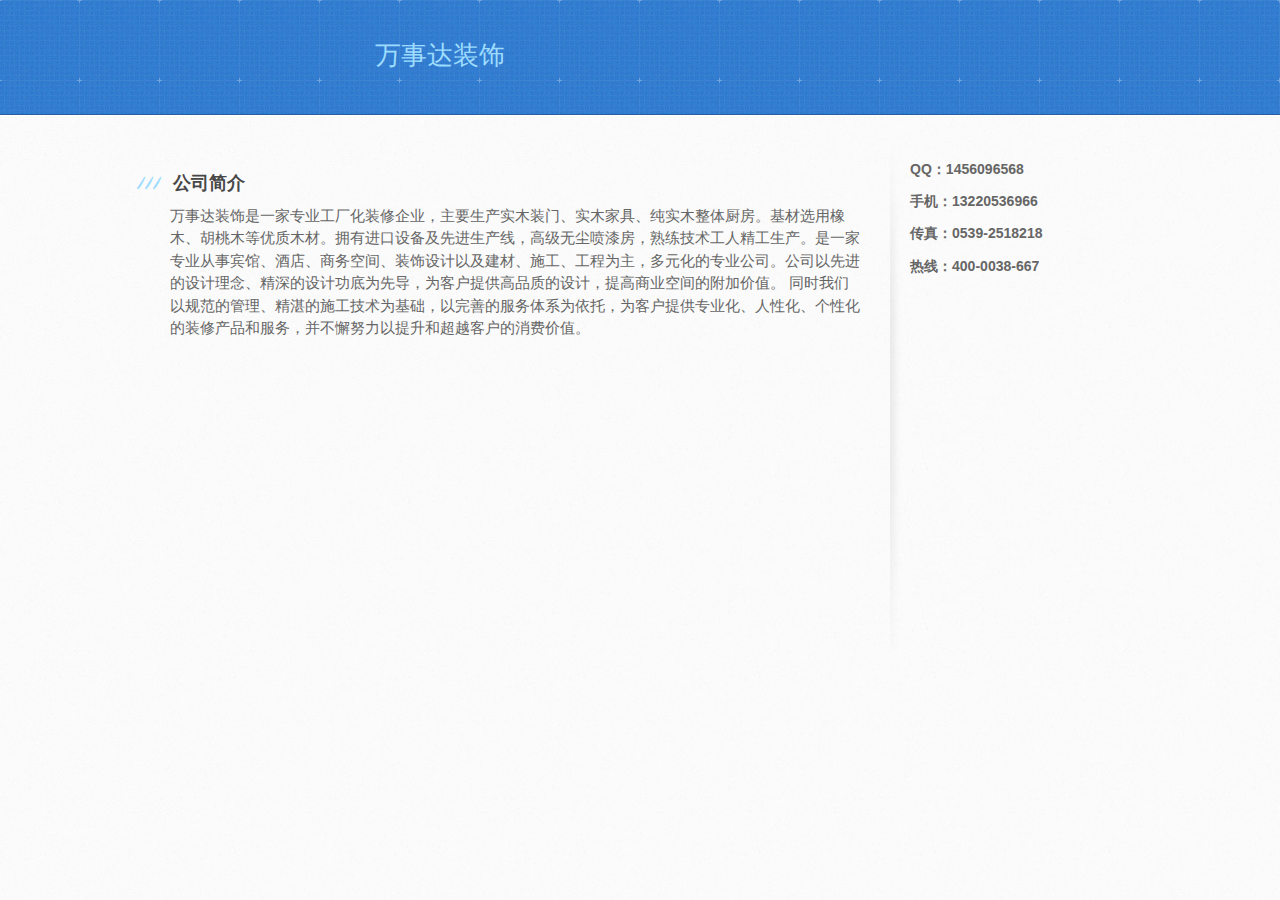
==== index.html @ f45d188a "Update index.html" ====
<!DOCTYPE html>
<html>
  <head>
    <meta charset='utf-8'>
    <meta http-equiv="X-UA-Compatible" content="chrome=1">
    <meta name="viewport" content="width=device-width, initial-scale=1, maximum-scale=1">
    <link href='https://fonts.googleapis.com/css?family=Architects+Daughter' rel='stylesheet' type='text/css'>
    <link rel="stylesheet" type="text/css" href="stylesheets/stylesheet.css" media="screen">
    <link rel="stylesheet" type="text/css" href="stylesheets/github-light.css" media="screen">
    <link rel="stylesheet" type="text/css" href="stylesheets/print.css" media="print">

    <!--[if lt IE 9]>
    <script src="//html5shiv.googlecode.com/svn/trunk/html5.js"></script>
    <![endif]-->

    <title>Yishuiwanshida.GitHub.io by yishuiwanshida</title>
  </head>

  <body>
    <header>
      <div class="inner">
        <h2 align="center">万事达装饰</h2>
        </div>
    </header>

    <div id="content-wrapper">
      <div class="inner clearfix">
        <section id="main-content">
          <h3>
<a id="welcome-to-github-pages" class="anchor" href="#welcome-to-github-pages" aria-hidden="true"><span aria-hidden="true" class="octicon octicon-link"></span></a>公司简介</h3>

<p>万事达装饰是一家专业工厂化装修企业，主要生产实木装门、实木家具、纯实木整体厨房。基材选用橡木、胡桃木等优质木材。拥有进口设备及先进生产线，高级无尘喷漆房，熟练技术工人精工生产。是一家专业从事宾馆、酒店、商务空间、装饰设计以及建材、施工、工程为主，多元化的专业公司。公司以先进的设计理念、精深的设计功底为先导，为客户提供高品质的设计，提高商业空间的附加价值。
同时我们以规范的管理、精湛的施工技术为基础，以完善的服务体系为依托，为客户提供专业化、人性化、个性化的装修产品和服务，并不懈努力以提升和超越客户的消费价值。</p>

        </section>

        <aside id="sidebar">


          <div>
            <h3>QQ：1456096568</h3>
<h3>手机：13220536966</h3>
<h3>传真：0539-2518218</h3>
<h3>热线：400-0038-667</h3>
</p>
        </aside>
      </div>
    </div>

  
  </body>
</html>
---- stylesheets/stylesheet.css ----
/*! normalize.css v3.0.2 | MIT License | git.io/normalize */

/**
 * 1. Set default font family to sans-serif.
 * 2. Prevent iOS text size adjust after orientation change, without disabling
 *    user zoom.
 */

html {
  font-family: sans-serif; /* 1 */
  -webkit-text-size-adjust: 100%; /* 2 */
  -ms-text-size-adjust: 100%; /* 2 */
}

/**
 * Remove default margin.
 */

body {
  margin: 0;
}

/* HTML5 display definitions
   ========================================================================== */

/**
 * Correct `block` display not defined for any HTML5 element in IE 8/9.
 * Correct `block` display not defined for `details` or `summary` in IE 10/11
 * and Firefox.
 * Correct `block` display not defined for `main` in IE 11.
 */

article,
aside,
details,
figcaption,
figure,
footer,
header,
hgroup,
main,
menu,
nav,
section,
summary {
  display: block;
}

/**
 * 1. Correct `inline-block` display not defined in IE 8/9.
 * 2. Normalize vertical alignment of `progress` in Chrome, Firefox, and Opera.
 */

audio,
canvas,
progress,
video {
  display: inline-block; /* 1 */
  vertical-align: baseline; /* 2 */
}

/**
 * Prevent modern browsers from displaying `audio` without controls.
 * Remove excess height in iOS 5 devices.
 */

audio:not([controls]) {
  display: none;
  height: 0;
}

/**
 * Address `[hidden]` styling not present in IE 8/9/10.
 * Hide the `template` element in IE 8/9/11, Safari, and Firefox < 22.
 */

[hidden],
template {
  display: none;
}

/* Links
   ========================================================================== */

/**
 * Remove the gray background color from active links in IE 10.
 */

a {
  background-color: transparent;
}

/**
 * Improve readability when focused and also mouse hovered in all browsers.
 */

a:active,
a:hover {
  outline: 0;
}

/* Text-level semantics
   ========================================================================== */

/**
 * Address styling not present in IE 8/9/10/11, Safari, and Chrome.
 */

abbr[title] {
  border-bottom: 1px dotted;
}

/**
 * Address style set to `bolder` in Firefox 4+, Safari, and Chrome.
 */

b,
strong {
  font-weight: bold;
}

/**
 * Address styling not present in Safari and Chrome.
 */

dfn {
  font-style: italic;
}

/**
 * Address variable `h1` font-size and margin within `section` and `article`
 * contexts in Firefox 4+, Safari, and Chrome.
 */

h1 {
  margin: 0.67em 0;
  font-size: 2em;
}

/**
 * Address styling not present in IE 8/9.
 */

mark {
  color: #000;
  background: #ff0;
}

/**
 * Address inconsistent and variable font size in all browsers.
 */

small {
  font-size: 80%;
}

/**
 * Prevent `sub` and `sup` affecting `line-height` in all browsers.
 */

sub,
sup {
  position: relative;
  font-size: 75%;
  line-height: 0;
  vertical-align: baseline;
}

sup {
  top: -0.5em;
}

sub {
  bottom: -0.25em;
}

/* Embedded content
   ========================================================================== */

/**
 * Remove border when inside `a` element in IE 8/9/10.
 */

img {
  border: 0;
}

/**
 * Correct overflow not hidden in IE 9/10/11.
 */

svg:not(:root) {
  overflow: hidden;
}

/* Grouping content
   ========================================================================== */

/**
 * Address margin not present in IE 8/9 and Safari.
 */

figure {
  margin: 1em 40px;
}

/**
 * Address differences between Firefox and other browsers.
 */

hr {
  height: 0;
  -moz-box-sizing: content-box;
  box-sizing: content-box;
}

/**
 * Contain overflow in all browsers.
 */

pre {
  overflow: auto;
}

/**
 * Address odd `em`-unit font size rendering in all browsers.
 */

code,
kbd,
pre,
samp {
  font-family: monospace, monospace;
  font-size: 1em;
}

/* Forms
   ========================================================================== */

/**
 * Known limitation: by default, Chrome and Safari on OS X allow very limited
 * styling of `select`, unless a `border` property is set.
 */

/**
 * 1. Correct color not being inherited.
 *    Known issue: affects color of disabled elements.
 * 2. Correct font properties not being inherited.
 * 3. Address margins set differently in Firefox 4+, Safari, and Chrome.
 */

button,
input,
optgroup,
select,
textarea {
  margin: 0; /* 3 */
  font: inherit; /* 2 */
  color: inherit; /* 1 */
}

/**
 * Address `overflow` set to `hidden` in IE 8/9/10/11.
 */

button {
  overflow: visible;
}

/**
 * Address inconsistent `text-transform` inheritance for `button` and `select`.
 * All other form control elements do not inherit `text-transform` values.
 * Correct `button` style inheritance in Firefox, IE 8/9/10/11, and Opera.
 * Correct `select` style inheritance in Firefox.
 */

button,
select {
  text-transform: none;
}

/**
 * 1. Avoid the WebKit bug in Android 4.0.* where (2) destroys native `audio`
 *    and `video` controls.
 * 2. Correct inability to style clickable `input` types in iOS.
 * 3. Improve usability and consistency of cursor style between image-type
 *    `input` and others.
 */

button,
html input[type="button"], /* 1 */
input[type="reset"],
input[type="submit"] {
  -webkit-appearance: button; /* 2 */
  cursor: pointer; /* 3 */
}

/**
 * Re-set default cursor for disabled elements.
 */

button[disabled],
html input[disabled] {
  cursor: default;
}

/**
 * Remove inner padding and border in Firefox 4+.
 */

button::-moz-focus-inner,
input::-moz-focus-inner {
  padding: 0;
  border: 0;
}

/**
 * Address Firefox 4+ setting `line-height` on `input` using `!important` in
 * the UA stylesheet.
 */

input {
  line-height: normal;
}

/**
 * It's recommended that you don't attempt to style these elements.
 * Firefox's implementation doesn't respect box-sizing, padding, or width.
 *
 * 1. Address box sizing set to `content-box` in IE 8/9/10.
 * 2. Remove excess padding in IE 8/9/10.
 */

input[type="checkbox"],
input[type="radio"] {
  box-sizing: border-box; /* 1 */
  padding: 0; /* 2 */
}

/**
 * Fix the cursor style for Chrome's increment/decrement buttons. For certain
 * `font-size` values of the `input`, it causes the cursor style of the
 * decrement button to change from `default` to `text`.
 */

input[type="number"]::-webkit-inner-spin-button,
input[type="number"]::-webkit-outer-spin-button {
  height: auto;
}

/**
 * 1. Address `appearance` set to `searchfield` in Safari and Chrome.
 * 2. Address `box-sizing` set to `border-box` in Safari and Chrome
 *    (include `-moz` to future-proof).
 */

input[type="search"] {
  -webkit-box-sizing: content-box; /* 2 */
  -moz-box-sizing: content-box;
  box-sizing: content-box;
  -webkit-appearance: textfield; /* 1 */
}

/**
 * Remove inner padding and search cancel button in Safari and Chrome on OS X.
 * Safari (but not Chrome) clips the cancel button when the search input has
 * padding (and `textfield` appearance).
 */

input[type="search"]::-webkit-search-cancel-button,
input[type="search"]::-webkit-search-decoration {
  -webkit-appearance: none;
}

/**
 * Define consistent border, margin, and padding.
 */

fieldset {
  padding: 0.35em 0.625em 0.75em;
  margin: 0 2px;
  border: 1px solid #c0c0c0;
}

/**
 * 1. Correct `color` not being inherited in IE 8/9/10/11.
 * 2. Remove padding so people aren't caught out if they zero out fieldsets.
 */

legend {
  padding: 0; /* 2 */
  border: 0; /* 1 */
}

/**
 * Remove default vertical scrollbar in IE 8/9/10/11.
 */

textarea {
  overflow: auto;
}

/**
 * Don't inherit the `font-weight` (applied by a rule above).
 * NOTE: the default cannot safely be changed in Chrome and Safari on OS X.
 */

optgroup {
  font-weight: bold;
}

/* Tables
   ========================================================================== */

/**
 * Remove most spacing between table cells.
 */

table {
  border-spacing: 0;
  border-collapse: collapse;
}

td,
th {
  padding: 0;
}

/* LAYOUT STYLES */
body {
  font-family: 'Helvetica Neue', Helvetica, Arial, serif;
  font-size: 15px;
  font-weight: 400;
  line-height: 1.5;
  color: #666;
  background: #fafafa url(../images/body-bg.jpg) 0 0 repeat;
}

p {
  margin-top: 0;
}

a {
  color: #2879d0;
}
a:hover {
  color: #2268b2;
}

header {
  padding-top: 40px;
  padding-bottom: 40px;
  font-family: 'Architects Daughter', 'Helvetica Neue', Helvetica, Arial, serif;
  background: #2e7bcf url(../images/header-bg.jpg) 0 0 repeat-x;
  border-bottom: solid 1px #275da1;
}

header h1 {
  width: 540px;
  margin-top: 0;
  margin-bottom: 0.2em;
  font-size: 72px;
  font-weight: normal;
  line-height: 1;
  color: #fff;
  letter-spacing: -1px;
}

header h2 {
  width: 540px;
  margin-top: 0;
  margin-bottom: 0;
  font-size: 26px;
  font-weight: normal;
  line-height: 1.3;
  color: #9ddcff;
  letter-spacing: 0;
}

.inner {
  position: relative;
  width: 940px;
  margin: 0 auto;
}

#content-wrapper {
  padding-top: 30px;
  border-top: solid 1px #fff;
}

#main-content {
  float: left;
  width: 690px;
}

#main-content img {
  max-width: 100%;
}

aside#sidebar {
  float: right;
  width: 200px;
  min-height: 504px;
  padding-left: 20px;
  font-size: 12px;
  line-height: 1.3;
  background: transparent url(../images/sidebar-bg.jpg) 0 0 no-repeat;
}

aside#sidebar p.repo-owner,
aside#sidebar p.repo-owner a {
  font-weight: bold;
}

#downloads {
  margin-bottom: 40px;
}

a.button {
  width: 134px;
  height: 58px;
  padding-top: 22px;
  padding-left: 68px;
  font-family: 'Architects Daughter', 'Helvetica Neue', Helvetica, Arial, serif;
  font-size: 23px;
  line-height: 1.2;
  color: #fff;
}
a.button small {
  display: block;
  font-size: 11px;
}
header a.button {
  position: absolute;
  top: 0;
  right: 0;
  background: transparent url(../images/github-button.png) 0 0 no-repeat;
}
aside a.button {
  display: block;
  width: 138px;
  padding-left: 64px;
  margin-bottom: 20px;
  font-size: 21px;
  background: transparent url(../images/download-button.png) 0 0 no-repeat;
}

code, pre {
  margin-bottom: 30px;
  font-family: Monaco, "Bitstream Vera Sans Mono", "Lucida Console", Terminal, monospace;
  font-size: 13px;
  color: #222;
}

code {
  padding: 0 3px;
  background-color: #f2f8fc;
  border: solid 1px #dbe7f3;
}

pre {
  padding: 20px;
  overflow: auto;
  text-shadow: none;
  background: #fff;
  border: solid 1px #f2f2f2;
}
pre code {
  padding: 0;
  color: #2879d0;
  background-color: #fff;
  border: none;
}

ul, ol, dl {
  margin-bottom: 20px;
}


/* COMMON STYLES */

hr {
  height: 0;
  margin-top: 1em;
  margin-bottom: 1em;
  border: 0;
  border-top: solid 1px #ddd;
}

table {
  width: 100%;
  border: 1px solid #ebebeb;
}

th {
  font-weight: 500;
}

td {
  font-weight: 300;
  text-align: center;
  border: 1px solid #ebebeb;
}

form {
  padding: 20px;
  background: #f2f2f2;

}


/* GENERAL ELEMENT TYPE STYLES */

#main-content h1 {
  margin-top: 0;
  margin-bottom: 0;
  font-family: 'Architects Daughter', 'Helvetica Neue', Helvetica, Arial, serif;
  font-size: 2.8em;
  font-weight: normal;
  color: #474747;
  text-indent: 6px;
  letter-spacing: -1px;
}

#main-content h1:before {
  padding-right: 0.3em;
  margin-left: -0.9em;
  color: #9ddcff;
  content: "/";
}

#main-content h2 {
  margin-bottom: 8px;
  font-family: 'Architects Daughter', 'Helvetica Neue', Helvetica, Arial, serif;
  font-size: 22px;
  font-weight: bold;
  color: #474747;
  text-indent: 4px;
}
#main-content h2:before {
  padding-right: 0.3em;
  margin-left: -1.5em;
  content: "//";
  color: #9ddcff;
}

#main-content h3 {
  margin-top: 24px;
  margin-bottom: 8px;
  font-family: 'Architects Daughter', 'Helvetica Neue', Helvetica, Arial, serif;
  font-size: 18px;
  font-weight: bold;
  color: #474747;
  text-indent: 3px;
}

#main-content h3:before {
  padding-right: 0.3em;
  margin-left: -2em;
  content: "///";
  color: #9ddcff;
}

#main-content h4 {
  margin-bottom: 8px;
  font-family: 'Architects Daughter', 'Helvetica Neue', Helvetica, Arial, serif;
  font-size: 15px;
  font-weight: bold;
  color: #474747;
  text-indent: 3px;
}

h4:before {
  padding-right: 0.3em;
  margin-left: -2.8em;
  content: "////";
  color: #9ddcff;
}

#main-content h5 {
  margin-bottom: 8px;
  font-family: 'Architects Daughter', 'Helvetica Neue', Helvetica, Arial, serif;
  font-size: 14px;
  color: #474747;
  text-indent: 3px;
}
h5:before {
  padding-right: 0.3em;
  margin-left: -3.2em;
  content: "/////";
  color: #9ddcff;
}

#main-content h6 {
  margin-bottom: 8px;
  font-family: 'Architects Daughter', 'Helvetica Neue', Helvetica, Arial, serif;
  font-size: .8em;
  color: #474747;
  text-indent: 3px;
}
h6:before {
  padding-right: 0.3em;
  margin-left: -3.7em;
  content: "//////";
  color: #9ddcff;
}

p {
  margin-bottom: 20px;
}

a {
  text-decoration: none;
}

p a {
  font-weight: 400;
}

blockquote {
  padding: 0 0 0 30px;
  margin-bottom: 20px;
  font-size: 1.6em;
  border-left: 10px solid #e9e9e9;
}

ul {
  list-style-position: inside;
  list-style: disc;
  padding-left: 20px;
}

ol {
  list-style-position: inside;
  list-style: decimal;
  padding-left: 3px;
}

dl dd {
  font-style: italic;
  font-weight: 100;
}

footer {
  padding-top: 20px;
  padding-bottom: 30px;
  margin-top: 40px;
  font-size: 13px;
  color: #aaa;
  background: transparent url('../images/hr.png') 0 0 no-repeat;
}

footer a {
  color: #666;
}
footer a:hover {
  color: #444;
}

/* MISC */
.clearfix:after {
  display: block;
  height: 0;
  clear: both;
  visibility: hidden;
  content: '.';
}

.clearfix {display: inline-block;}
* html .clearfix {height: 1%;}
.clearfix {display: block;}

/* #Media Queries
================================================== */

/* Smaller than standard 960 (devices and browsers) */
@media only screen and (max-width: 959px) { }

/* Tablet Portrait size to standard 960 (devices and browsers) */
@media only screen and (min-width: 768px) and (max-width: 959px) {
  .inner {
    width: 740px;
  }
  header h1, header h2 {
    width: 340px;
  }
  header h1 {
    font-size: 60px;
  }
  header h2 {
    font-size: 30px;
  }
  #main-content {
    width: 490px;
  }
  #main-content h1:before,
  #main-content h2:before,
  #main-content h3:before,
  #main-content h4:before,
  #main-content h5:before,
  #main-content h6:before {
    padding-right: 0;
    margin-left: 0;
    content: none;
  }
}

/* All Mobile Sizes (devices and browser) */
@media only screen and (max-width: 767px) {
  .inner {
    width: 93%;
  }
  header {
    padding: 20px 0;
  }
  header .inner {
    position: relative;
  }
  header h1, header h2 {
    width: 100%;
  }
  header h1 {
    font-size: 48px;
  }
  header h2 {
    font-size: 24px;
  }
  header a.button {
    position: relative;
    display: inline-block;
    width: auto;
    height: auto;
    padding: 5px 10px;
    margin-top: 15px;
    font-size: 13px;
    line-height: 1;
    color: #2879d0;
    text-align: center;
    background-color: #9ddcff;
    background-image: none;
    border-radius: 5px;
    -moz-border-radius: 5px;
    -webkit-border-radius: 5px;
  }
  header a.button small {
    display: inline;
    font-size: 13px;
  }
  #main-content,
  aside#sidebar {
    float: none;
    width: 100% ! important;
  }
  aside#sidebar {
    min-height: 0;
    padding: 20px 0;
    margin-top: 20px;
    background-image: none;
    border-top: solid 1px #ddd;
  }
  aside#sidebar a.button {
    display: none;
  }
  #main-content h1:before,
  #main-content h2:before,
  #main-content h3:before,
  #main-content h4:before,
  #main-content h5:before,
  #main-content h6:before {
    padding-right: 0;
    margin-left: 0;
    content: none;
  }
}

/* Mobile Landscape Size to Tablet Portrait (devices and browsers) */
@media only screen and (min-width: 480px) and (max-width: 767px) { }

/* Mobile Portrait Size to Mobile Landscape Size (devices and browsers) */
@media only screen and (max-width: 479px) { }
---- stylesheets/github-light.css ----
/*
The MIT License (MIT)

Copyright (c) 2016 GitHub, Inc.

Permission is hereby granted, free of charge, to any person obtaining a copy
of this software and associated documentation files (the "Software"), to deal
in the Software without restriction, including without limitation the rights
to use, copy, modify, merge, publish, distribute, sublicense, and/or sell
copies of the Software, and to permit persons to whom the Software is
furnished to do so, subject to the following conditions:

The above copyright notice and this permission notice shall be included in all
copies or substantial portions of the Software.

THE SOFTWARE IS PROVIDED "AS IS", WITHOUT WARRANTY OF ANY KIND, EXPRESS OR
IMPLIED, INCLUDING BUT NOT LIMITED TO THE WARRANTIES OF MERCHANTABILITY,
FITNESS FOR A PARTICULAR PURPOSE AND NONINFRINGEMENT. IN NO EVENT SHALL THE
AUTHORS OR COPYRIGHT HOLDERS BE LIABLE FOR ANY CLAIM, DAMAGES OR OTHER
LIABILITY, WHETHER IN AN ACTION OF CONTRACT, TORT OR OTHERWISE, ARISING FROM,
OUT OF OR IN CONNECTION WITH THE SOFTWARE OR THE USE OR OTHER DEALINGS IN THE
SOFTWARE.

*/

.pl-c /* comment */ {
  color: #969896;
}

.pl-c1 /* constant, variable.other.constant, support, meta.property-name, support.constant, support.variable, meta.module-reference, markup.raw, meta.diff.header */,
.pl-s .pl-v /* string variable */ {
  color: #0086b3;
}

.pl-e /* entity */,
.pl-en /* entity.name */ {
  color: #795da3;
}

.pl-smi /* variable.parameter.function, storage.modifier.package, storage.modifier.import, storage.type.java, variable.other */,
.pl-s .pl-s1 /* string source */ {
  color: #333;
}

.pl-ent /* entity.name.tag */ {
  color: #63a35c;
}

.pl-k /* keyword, storage, storage.type */ {
  color: #a71d5d;
}

.pl-s /* string */,
.pl-pds /* punctuation.definition.string, string.regexp.character-class */,
.pl-s .pl-pse .pl-s1 /* string punctuation.section.embedded source */,
.pl-sr /* string.regexp */,
.pl-sr .pl-cce /* string.regexp constant.character.escape */,
.pl-sr .pl-sre /* string.regexp source.ruby.embedded */,
.pl-sr .pl-sra /* string.regexp string.regexp.arbitrary-repitition */ {
  color: #183691;
}

.pl-v /* variable */ {
  color: #ed6a43;
}

.pl-id /* invalid.deprecated */ {
  color: #b52a1d;
}

.pl-ii /* invalid.illegal */ {
  color: #f8f8f8;
  background-color: #b52a1d;
}

.pl-sr .pl-cce /* string.regexp constant.character.escape */ {
  font-weight: bold;
  color: #63a35c;
}

.pl-ml /* markup.list */ {
  color: #693a17;
}

.pl-mh /* markup.heading */,
.pl-mh .pl-en /* markup.heading entity.name */,
.pl-ms /* meta.separator */ {
  font-weight: bold;
  color: #1d3e81;
}

.pl-mq /* markup.quote */ {
  color: #008080;
}

.pl-mi /* markup.italic */ {
  font-style: italic;
  color: #333;
}

.pl-mb /* markup.bold */ {
  font-weight: bold;
  color: #333;
}

.pl-md /* markup.deleted, meta.diff.header.from-file */ {
  color: #bd2c00;
  background-color: #ffecec;
}

.pl-mi1 /* markup.inserted, meta.diff.header.to-file */ {
  color: #55a532;
  background-color: #eaffea;
}

.pl-mdr /* meta.diff.range */ {
  font-weight: bold;
  color: #795da3;
}

.pl-mo /* meta.output */ {
  color: #1d3e81;
}
---- stylesheets/print.css ----
html, body, div, span, applet, object, iframe,
h1, h2, h3, h4, h5, h6, p, blockquote, pre,
a, abbr, acronym, address, big, cite, code,
del, dfn, em, img, ins, kbd, q, s, samp,
small, strike, strong, sub, sup, tt, var,
b, u, i, center,
dl, dt, dd, ol, ul, li,
fieldset, form, label, legend,
table, caption, tbody, tfoot, thead, tr, th, td,
article, aside, canvas, details, embed,
figure, figcaption, footer, header, hgroup,
menu, nav, output, ruby, section, summary,
time, mark, audio, video {
  padding: 0;
  margin: 0;
  font: inherit;
  font-size: 100%;
  vertical-align: baseline;
  border: 0;
}
/* HTML5 display-role reset for older browsers */
article, aside, details, figcaption, figure,
footer, header, hgroup, menu, nav, section {
  display: block;
}
body {
  line-height: 1;
}
ol, ul {
  list-style: none;
}
blockquote, q {
  quotes: none;
}
blockquote:before, blockquote:after,
q:before, q:after {
  content: '';
  content: none;
}
table {
  border-spacing: 0;
  border-collapse: collapse;
}
body {
  font-family: 'Helvetica Neue', Helvetica, Arial, serif;
  font-size: 13px;
  line-height: 1.5;
  color: #000;
}

a {
  font-weight: bold;
  color: #d5000d;
}

header {
  padding-top: 35px;
  padding-bottom: 10px;
}

header h1 {
  font-size: 48px;
  font-weight: bold;
  line-height: 1.2;
  color: #303030;
  letter-spacing: -1px;
}

header h2 {
  font-size: 24px;
  font-weight: normal;
  line-height: 1.3;
  color: #aaa;
  letter-spacing: -1px;
}
#downloads {
  display: none;
}
#main_content {
  padding-top: 20px;
}

code, pre {
  margin-bottom: 30px;
  font-family: Monaco, "Bitstream Vera Sans Mono", "Lucida Console", Terminal;
  font-size: 12px;
  color: #222;
}

code {
  padding: 0 3px;
}

pre {
  padding: 20px;
  overflow: auto;
  border: solid 1px #ddd;
}
pre code {
  padding: 0;
}

ul, ol, dl {
  margin-bottom: 20px;
}


/* COMMON STYLES */

table {
  width: 100%;
  border: 1px solid #ebebeb;
}

th {
  font-weight: 500;
}

td {
  font-weight: 300;
  text-align: center;
  border: 1px solid #ebebeb;
}

form {
  padding: 20px;
  background: #f2f2f2;

}


/* GENERAL ELEMENT TYPE STYLES */

h1 {
  font-size: 2.8em;
}

h2 {
  margin-bottom: 8px;
  font-size: 22px;
  font-weight: bold;
  color: #303030;
}

h3 {
  margin-bottom: 8px;
  font-size: 18px;
  font-weight: bold;
  color: #d5000d;
}

h4 {
  font-size: 16px;
  font-weight: bold;
  color: #303030;
}

h5 {
  font-size: 1em;
  color: #303030;
}

h6 {
  font-size: .8em;
  color: #303030;
}

p {
  margin-bottom: 20px;
  font-weight: 300;
}

a {
  text-decoration: none;
}

p a {
  font-weight: 400;
}

blockquote {
  padding: 0 0 0 30px;
  margin-bottom: 20px;
  font-size: 1.6em;
  border-left: 10px solid #e9e9e9;
}

ul li {
  padding-left: 20px;
  list-style-position: inside;
  list-style: disc;
}

ol li {
  padding-left: 3px;
  list-style-position: inside;
  list-style: decimal;
}

dl dd {
  font-style: italic;
  font-weight: 100;
}

footer {
  padding-top: 20px;
  padding-bottom: 30px;
  margin-top: 40px;
  font-size: 13px;
  color: #aaa;
}

footer a {
  color: #666;
}

/* MISC */
.clearfix:after {
  display: block;
  height: 0;
  clear: both;
  visibility: hidden;
  content: '.';
}

.clearfix {display: inline-block;}
* html .clearfix {height: 1%;}
.clearfix {display: block;}
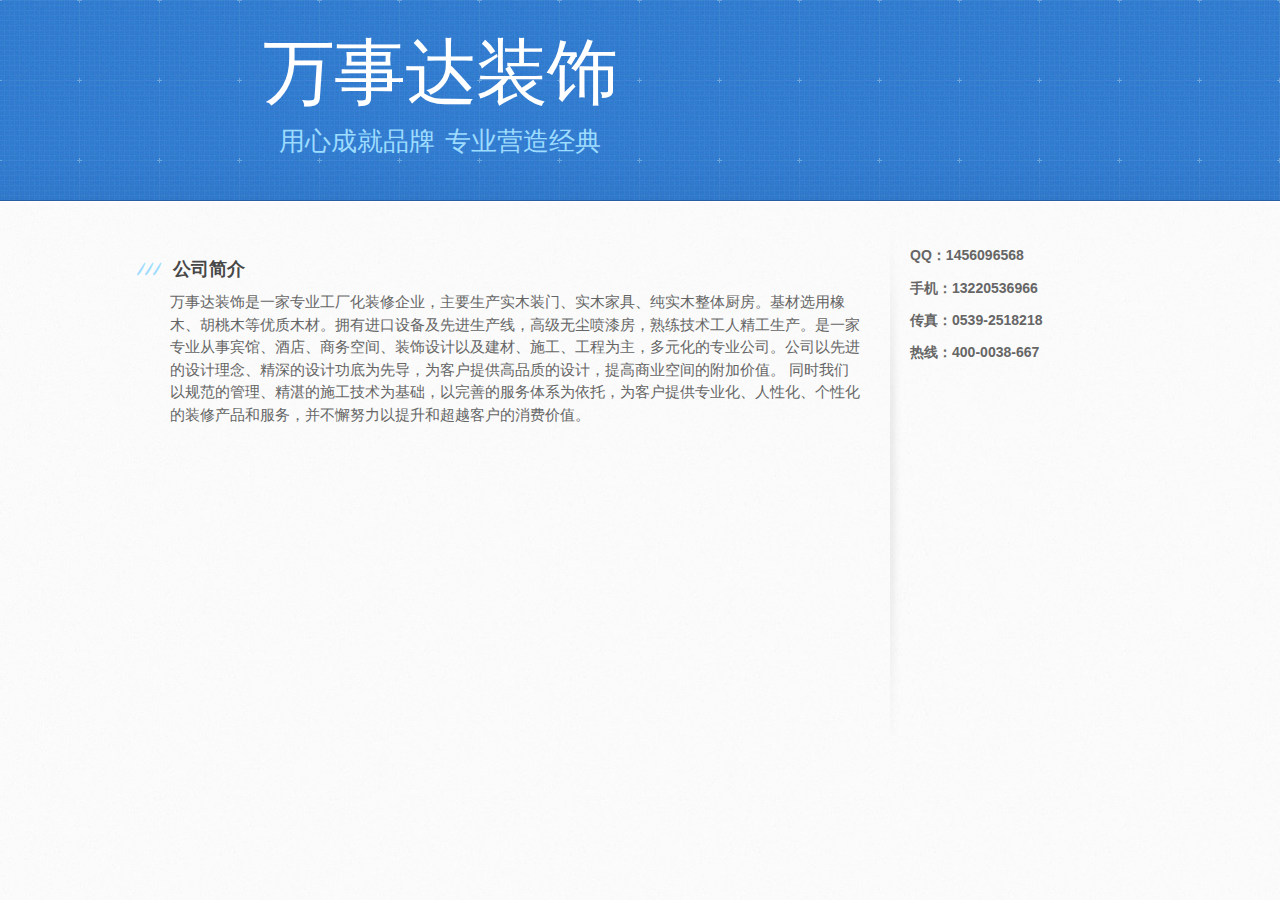
==== commit a86332b1: "Update index.html" ====
--- a/index.html
+++ b/index.html
@@ -19,7 +19,8 @@
   <body>
     <header>
       <div class="inner">
-        <h2 align="center">万事达装饰</h2>
+        <h1 align="center">万事达装饰</h1>
+        <h2 align="center"> 用心成就品牌  专业营造经典</h2>
         </div>
     </header>
 
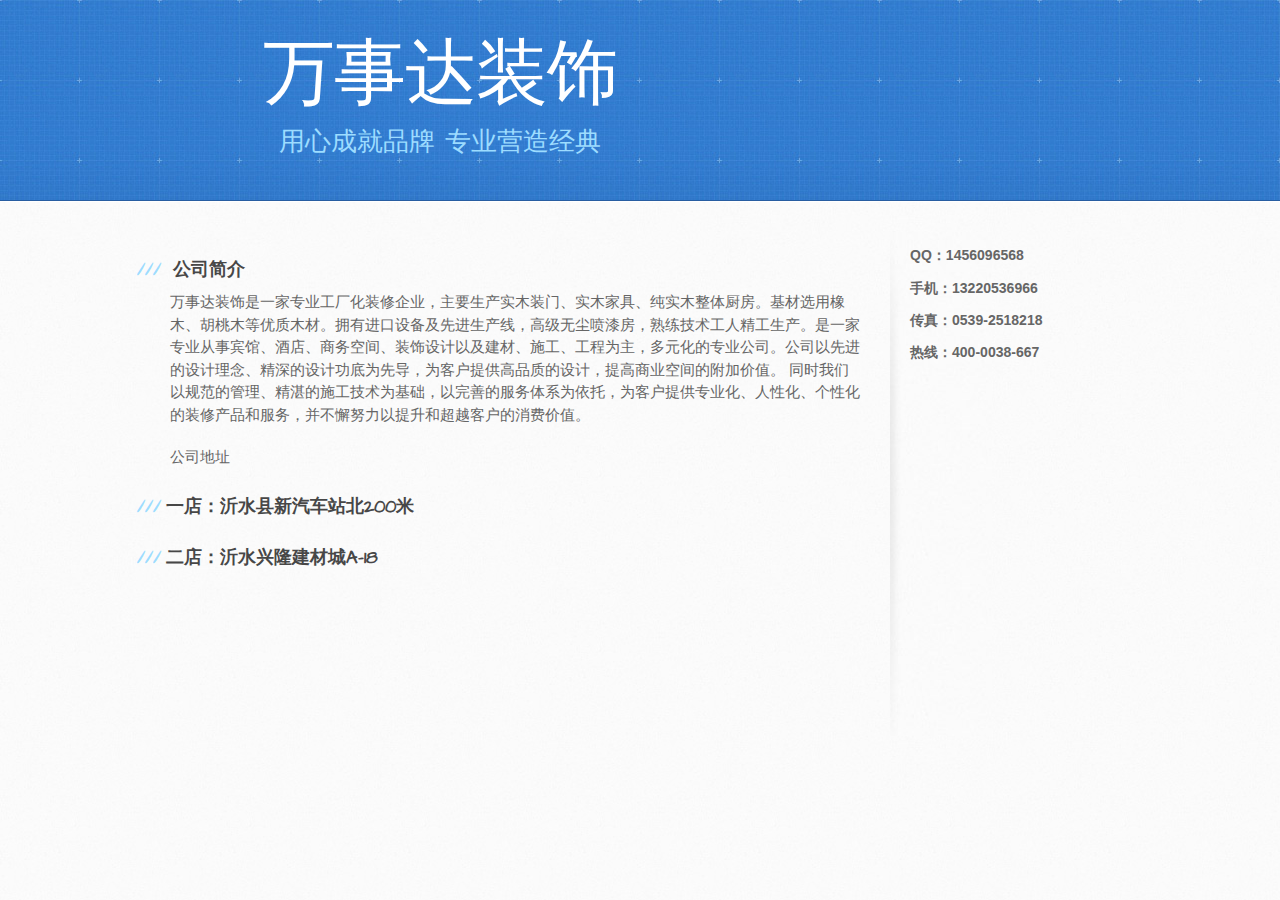
==== commit 523ba1f2: "Update index.html" ====
--- a/index.html
+++ b/index.html
@@ -32,6 +32,9 @@
 
 <p>万事达装饰是一家专业工厂化装修企业，主要生产实木装门、实木家具、纯实木整体厨房。基材选用橡木、胡桃木等优质木材。拥有进口设备及先进生产线，高级无尘喷漆房，熟练技术工人精工生产。是一家专业从事宾馆、酒店、商务空间、装饰设计以及建材、施工、工程为主，多元化的专业公司。公司以先进的设计理念、精深的设计功底为先导，为客户提供高品质的设计，提高商业空间的附加价值。
 同时我们以规范的管理、精湛的施工技术为基础，以完善的服务体系为依托，为客户提供专业化、人性化、个性化的装修产品和服务，并不懈努力以提升和超越客户的消费价值。</p>
+<a id="welcome-to-github-pages" class="anchor"aria-hidden="true"><span aria-hidden="true" class="octicon octicon-link"></span></a>公司地址</h3>
+<h3>一店：沂水县新汽车站北200米</h3>
+<h3>二店：沂水兴隆建材城A-18</h3>
 
         </section>
 
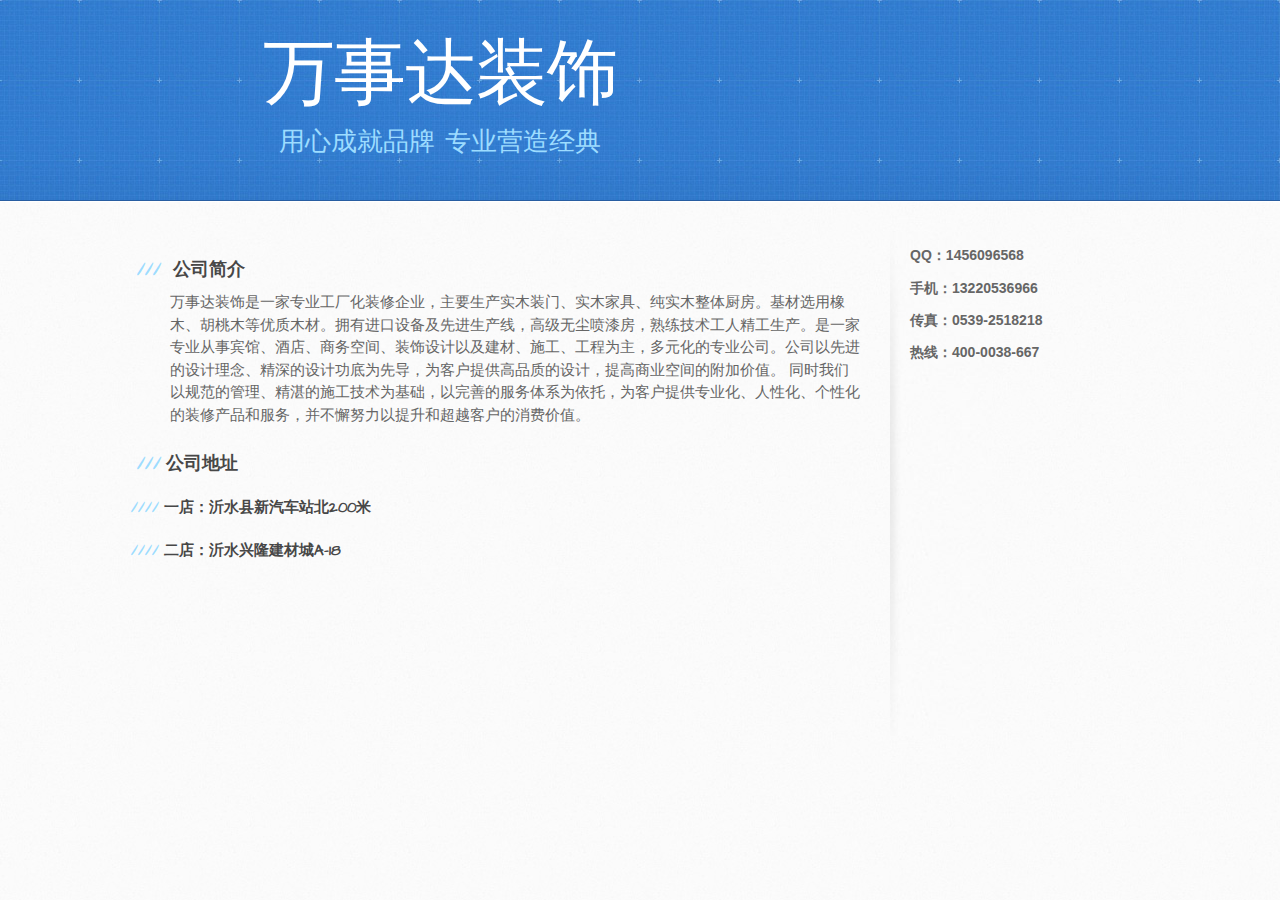
==== commit b400f6e7: "Update index.html" ====
--- a/index.html
+++ b/index.html
@@ -32,9 +32,11 @@
 
 <p>万事达装饰是一家专业工厂化装修企业，主要生产实木装门、实木家具、纯实木整体厨房。基材选用橡木、胡桃木等优质木材。拥有进口设备及先进生产线，高级无尘喷漆房，熟练技术工人精工生产。是一家专业从事宾馆、酒店、商务空间、装饰设计以及建材、施工、工程为主，多元化的专业公司。公司以先进的设计理念、精深的设计功底为先导，为客户提供高品质的设计，提高商业空间的附加价值。
 同时我们以规范的管理、精湛的施工技术为基础，以完善的服务体系为依托，为客户提供专业化、人性化、个性化的装修产品和服务，并不懈努力以提升和超越客户的消费价值。</p>
-<a id="welcome-to-github-pages" class="anchor"aria-hidden="true"><span aria-hidden="true" class="octicon octicon-link"></span></a>公司地址</h3>
-<h3>一店：沂水县新汽车站北200米</h3>
-<h3>二店：沂水兴隆建材城A-18</h3>
+<h3>公司地址</h3>
+<p>
+<h4>一店：沂水县新汽车站北200米</4>
+<h4>二店：沂水兴隆建材城A-18</h4>
+</p>
 
         </section>
 
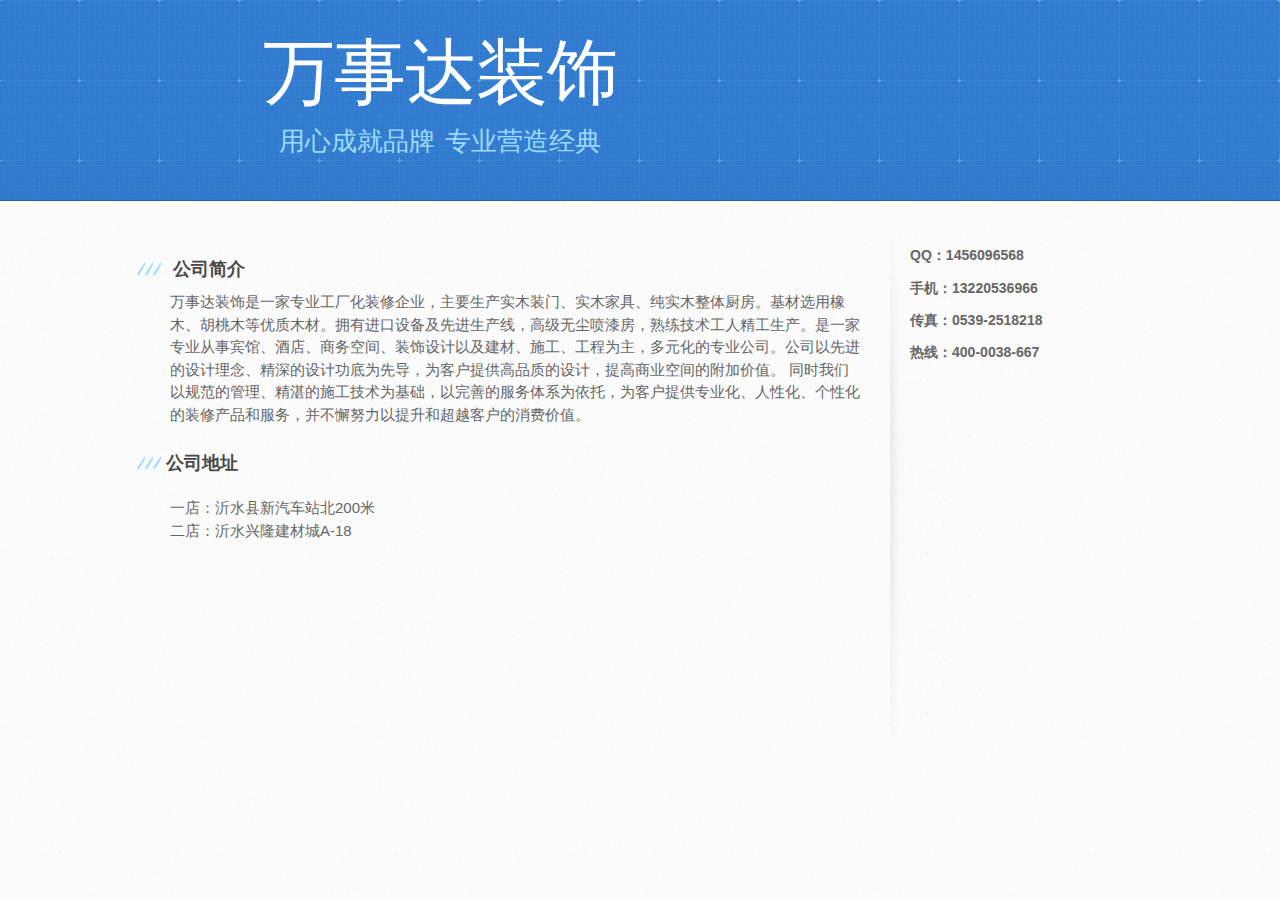
==== commit 05a70f68: "Update index.html" ====
--- a/index.html
+++ b/index.html
@@ -34,8 +34,8 @@
 同时我们以规范的管理、精湛的施工技术为基础，以完善的服务体系为依托，为客户提供专业化、人性化、个性化的装修产品和服务，并不懈努力以提升和超越客户的消费价值。</p>
 <h3>公司地址</h3>
 <p>
-<h4>一店：沂水县新汽车站北200米</4>
-<h4>二店：沂水兴隆建材城A-18</h4>
+<div>一店：沂水县新汽车站北200米</div>
+<div>二店：沂水兴隆建材城A-18</div>
 </p>
 
         </section>
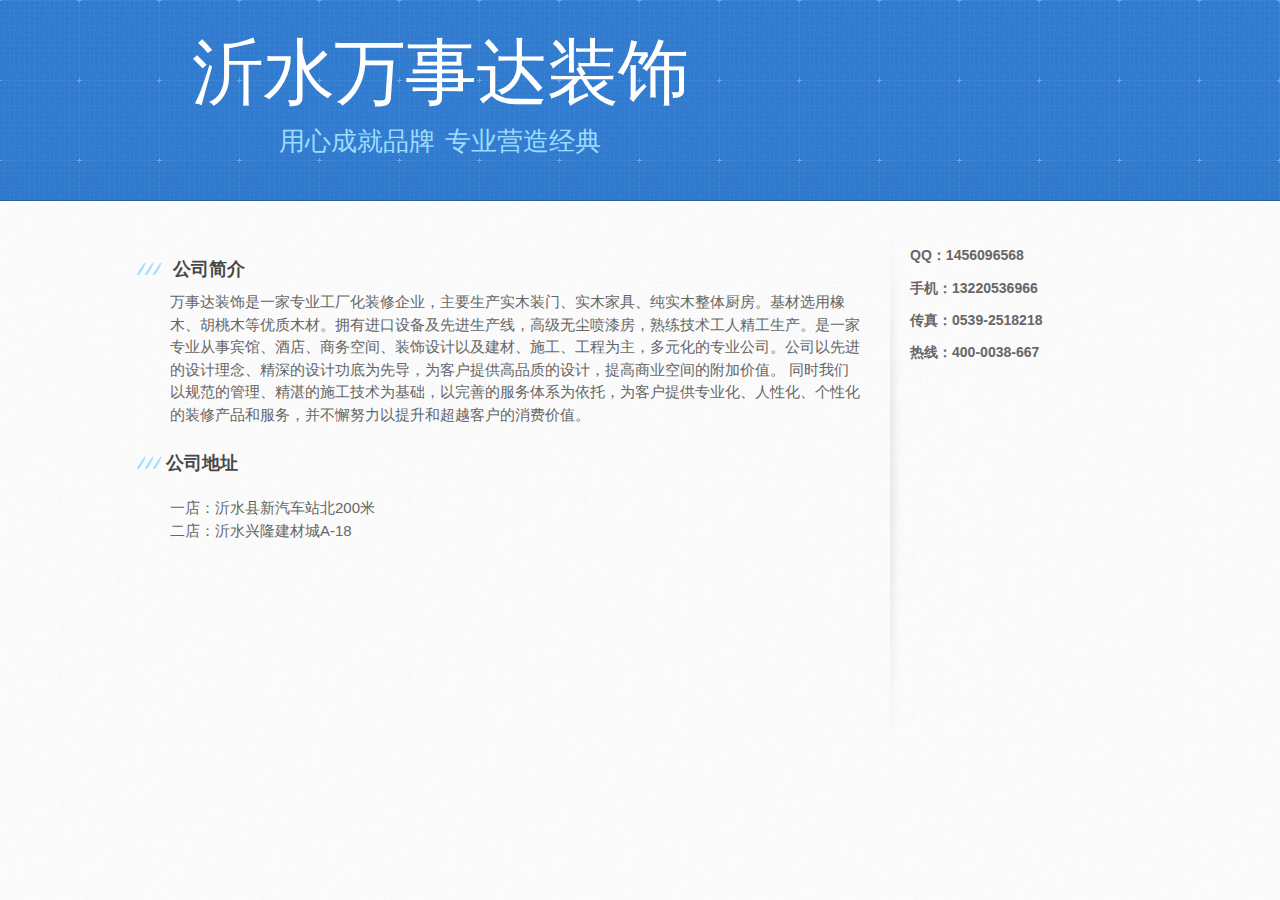
==== commit 1dfcb8a6: "Update index.html" ====
--- a/index.html
+++ b/index.html
@@ -19,7 +19,7 @@
   <body>
     <header>
       <div class="inner">
-        <h1 align="center">万事达装饰</h1>
+        <h1 align="center">沂水万事达装饰</h1>
         <h2 align="center"> 用心成就品牌  专业营造经典</h2>
         </div>
     </header>
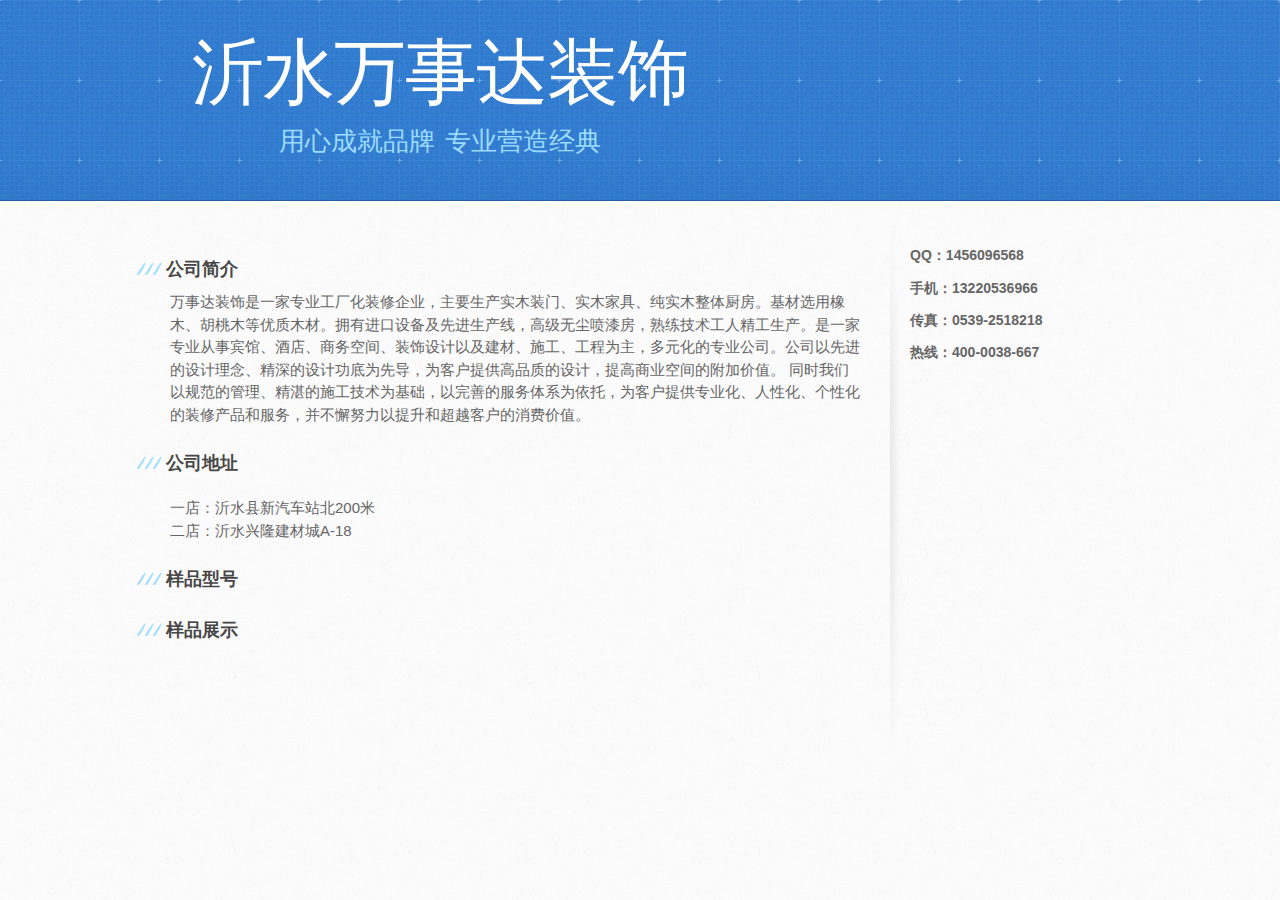
==== commit c0a091a2: "Update index.html" ====
--- a/index.html
+++ b/index.html
@@ -27,8 +27,7 @@
     <div id="content-wrapper">
       <div class="inner clearfix">
         <section id="main-content">
-          <h3>
-<a id="welcome-to-github-pages" class="anchor" href="#welcome-to-github-pages" aria-hidden="true"><span aria-hidden="true" class="octicon octicon-link"></span></a>公司简介</h3>
+          <h3>公司简介</h3>
 
 <p>万事达装饰是一家专业工厂化装修企业，主要生产实木装门、实木家具、纯实木整体厨房。基材选用橡木、胡桃木等优质木材。拥有进口设备及先进生产线，高级无尘喷漆房，熟练技术工人精工生产。是一家专业从事宾馆、酒店、商务空间、装饰设计以及建材、施工、工程为主，多元化的专业公司。公司以先进的设计理念、精深的设计功底为先导，为客户提供高品质的设计，提高商业空间的附加价值。
 同时我们以规范的管理、精湛的施工技术为基础，以完善的服务体系为依托，为客户提供专业化、人性化、个性化的装修产品和服务，并不懈努力以提升和超越客户的消费价值。</p>
@@ -37,6 +36,8 @@
 <div>一店：沂水县新汽车站北200米</div>
 <div>二店：沂水兴隆建材城A-18</div>
 </p>
+<h3>样品型号</h3>
+<h3>样品展示</h3>
 
         </section>
 
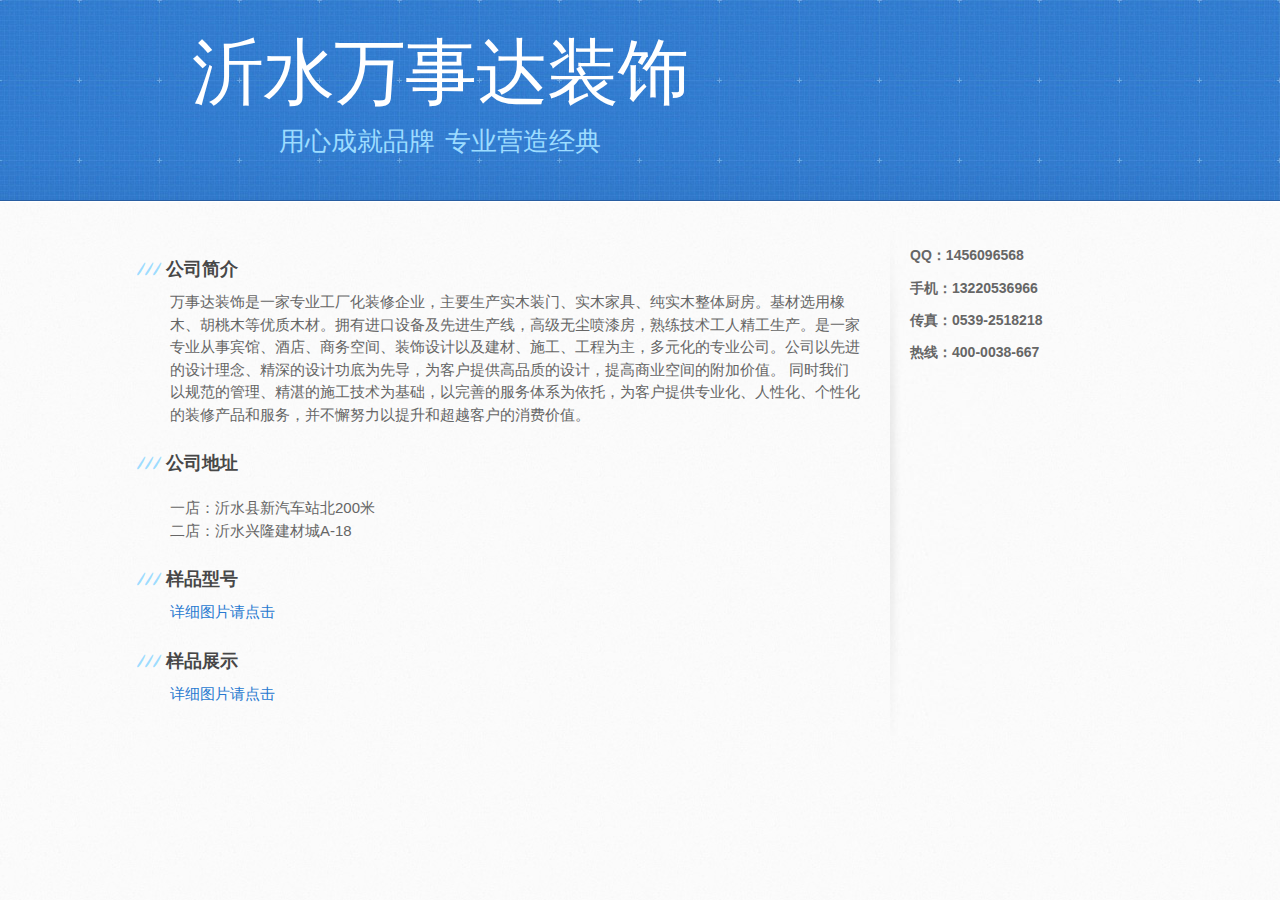
==== commit a5bfddee: "Update index.html" ====
--- a/index.html
+++ b/index.html
@@ -37,7 +37,9 @@
 <div>二店：沂水兴隆建材城A-18</div>
 </p>
 <h3>样品型号</h3>
+<a href=https://yishuiwanshida.github.io/image1>详细图片请点击</a> 
 <h3>样品展示</h3>
+<a href=https://yishuiwanshida.github.io/image2>详细图片请点击</a> 
 
         </section>
 
